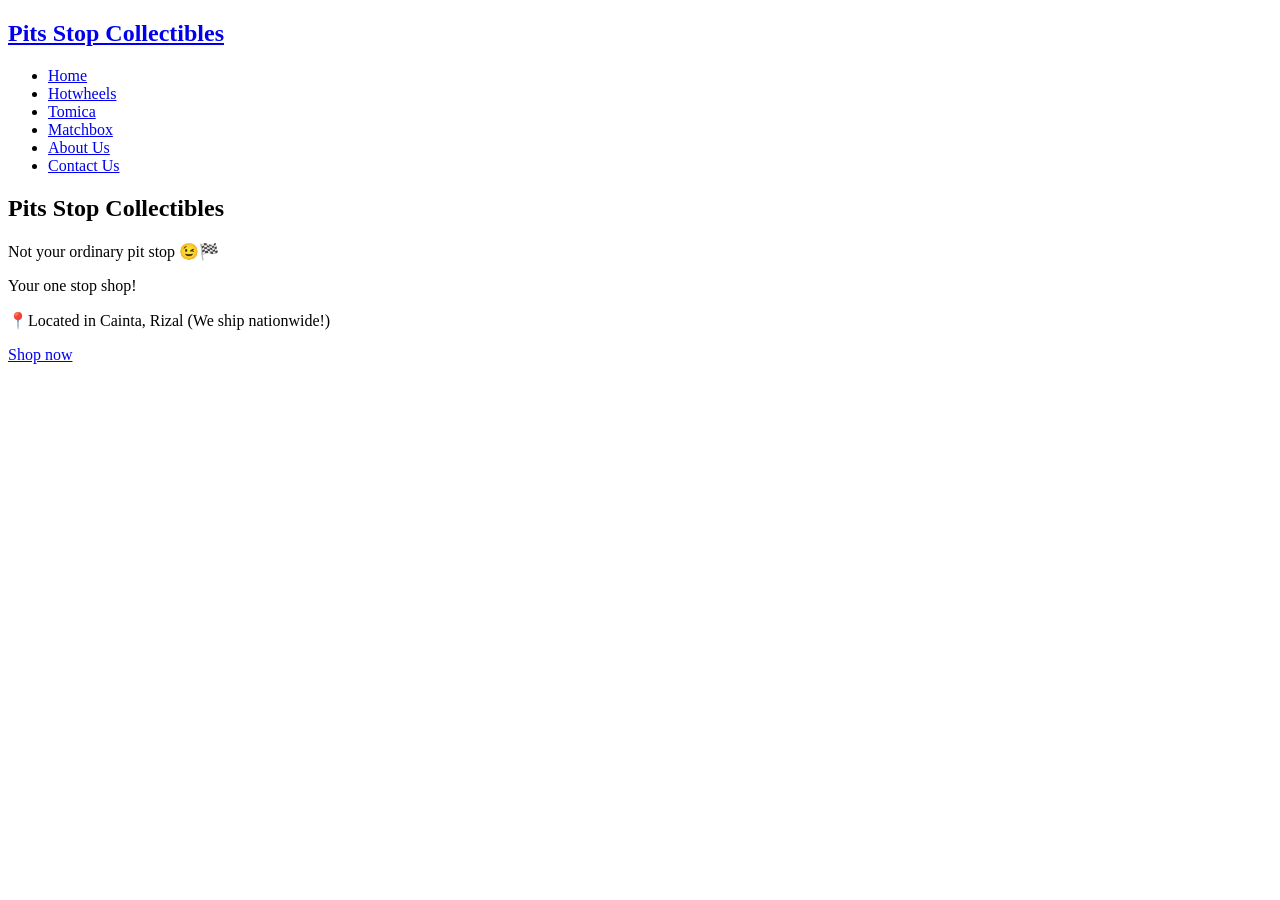
==== index.html @ 99518c8d "Add files via upload" ====
<!DOCTYPE html>
<html lang="en">
<head>
    <meta charset="UTF-8">
    <meta name="viewport" content="width=device-width, initial-scale=1.0">
    <title>Home | Pits Stop Collectibles</title>
    <link rel="icon" type="image/png" href="https://raw.githubusercontent.com/XyrishLey/Pits-Stops-Collectibles-Website/refs/heads/main/favicon.ico">
    <link href="https://fonts.googleapis.com/css2?family=Orbitron:wght@700&family=Inter:wght@400;700&display=swap" rel="stylesheet">
    <link rel="stylesheet" href="style.css">
</head>
<body>
    <header>
        <nav class="nav-bar">
            <a href="home.html" class="nav-logo">
                <h2 class="logo-text">Pits Stop Collectibles</h2>
            </a>
            <ul class="nav-menu">
                <li class="nav-item"><a href="index.html" class="nav-button">Home</a></li>
                <li class="nav-item"><a href="hotwheels.html" class="nav-button">Hotwheels</a></li>
                <li class="nav-item"><a href="tomica.html" class="nav-button">Tomica</a></li>
                <li class="nav-item"><a href="matchbox.html" class="nav-button">Matchbox</a></li>
                <li class="nav-item"><a href="aboutUs.html" class="nav-button">About Us</a></li>
                <li class="nav-item">
                    <a href="https://www.facebook.com/profile.php?id=61572190615239" class="nav-button">Contact Us</a>
                </li>
            </ul>
        </nav>
    </header>

    <section class="hero">
        <div class="hero-inner">
            <h1>Pits Stop Collectibles</h1>
            <p>Not your ordinary pit stop 😉🏁</p>
            <p>Your one stop shop!</p>
            <p>📍Located in Cainta, Rizal (We ship nationwide!)</p>
            <a href="hotwheels.html" class="cta-button">Shop now</a>
        </div>
    </section>
</body>
</html>
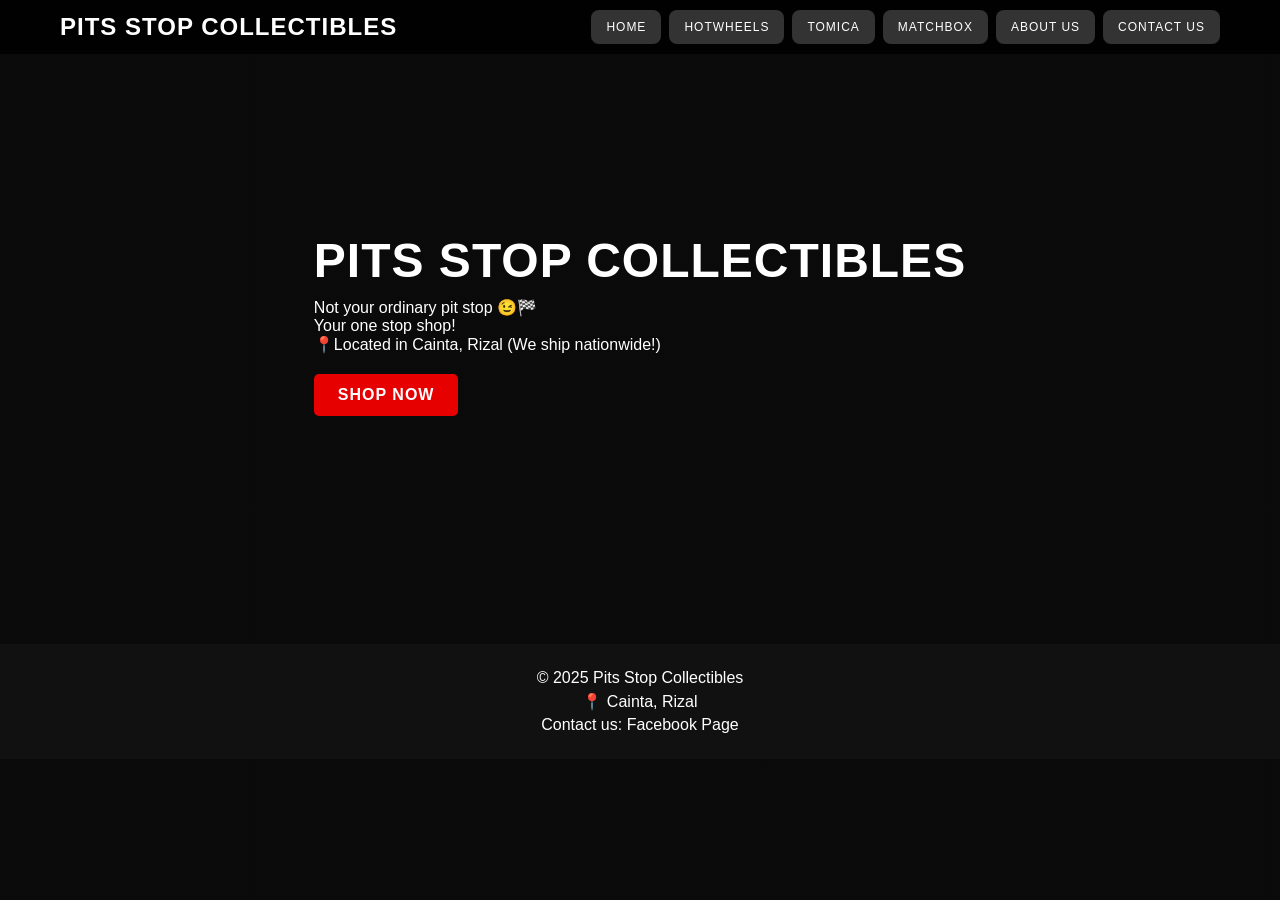
==== commit 64884852: "Merge pull request #1 from ivgatdula3598ant-sys/patch-2 Patch 2" ====
--- a/index.html
+++ b/index.html
@@ -36,5 +36,12 @@
             <a href="hotwheels.html" class="cta-button">Shop now</a>
         </div>
     </section>
+    
+    <footer>
+        <p>© 2025 Pits Stop Collectibles</p>
+        <p>📍 Cainta, Rizal</p>
+        <p>Contact us: Facebook Page</p>
+    </footer>
+    
 </body>
-</html>+</html>
--- a/style.css
+++ b/style.css
@@ -0,0 +1,245 @@
+* {
+    margin: 0;
+    padding: 0;
+    box-sizing: border-box;
+    font-family: 'Inter', sans-serif;
+}
+
+body {
+    margin: 0;
+    padding: 0;
+    background-image: linear-gradient(rgba(0, 0, 0, 0.4), rgba(0, 0, 0, 0.4)), 
+                      url('https://raw.githubusercontent.com/XyrishLey/Pits-Stops-Collectibles-Website/refs/heads/main/cover%20photo.jpg');
+    background-size: cover;
+    background-position: center;
+    background-attachment: fixed;
+    background-repeat: no-repeat;
+    background-color: #111;
+}
+
+.logo-text, .hero-inner h1, .product-card h3, .nav-button, .cta-button, .buy-btn {
+    font-family: 'Orbitron', sans-serif;
+    text-transform: uppercase;
+    letter-spacing: 1px;
+}
+
+header {
+    width: 100%;
+    background-color: rgba(0, 0, 0, 0.9);
+    padding: 10px 0;
+    position: relative; 
+    z-index: 10;
+}
+
+.hero {
+    margin-top: 0;
+    height: 60vh; 
+    width: 100%;
+    background: transparent;
+    display: flex;
+    flex-direction: column;
+    align-items: center;
+    justify-content: center;
+    color: white;
+}
+
+.hero-inner h1 {
+    font-size: 3rem;
+    margin-bottom: 10px;
+}
+
+.cta-button {
+    display: inline-block;
+    padding: 12px 24px;
+    background-color: #e60000;
+    color: white;
+    text-decoration: none;
+    border-radius: 5px;
+    font-weight: bold;
+    margin-top: 20px;
+    transition: transform 0.3s, background-color 0.3s;
+}
+
+.cta-button:hover {
+    transform: scale(1.1);
+    background-color: #ff0000;
+}
+
+.nav-logo {
+    color: inherit; 
+    text-decoration: none; 
+    display: inline-block;
+    transition: transform 0.3s;
+}
+
+.nav-logo:hover {
+    transform: scale(1.05);
+}
+
+.logo-text {
+    color: white;
+    margin: 0;
+    text-decoration: none;
+}
+
+.nav-bar {
+    display: flex;
+    justify-content: space-between;
+    align-items: center;
+    max-width: 1200px;
+    margin: 0 auto;
+    padding: 0 20px;
+}
+
+.nav-menu {
+    display: flex;
+    list-style: none;
+    gap: 8px;
+    margin: 0;
+    padding: 0;
+    align-items: center;
+}
+
+.nav-button {
+    display: inline-block;
+    padding: 10px 15px;
+    background-color: #333;
+    color: white;
+    text-decoration: none;
+    border-radius: 8px;
+    transition: 0.3s;
+    font-size: 0.75rem;
+    white-space: nowrap;
+}
+
+.nav-button:hover {
+    background-color: #555;
+    transform: translateY(-3px);
+    box-shadow: 0 5px 15px rgba(255, 255, 255, 0.1);
+}
+
+.products {
+    display: grid;
+    grid-template-columns: repeat(4, 1fr);
+    gap: 20px;
+    padding: 20px;
+    z-index: 1; 
+}
+
+.product-card {
+    background: rgba(255, 255, 255, 0.6);
+    backdrop-filter: blur(10px);
+    -webkit-backdrop-filter: blur(10px); 
+    border: 1px solid rgba(255, 255, 255, 0.3);
+    border-radius: 12px;
+    padding: 15px;
+    text-align: center;
+    box-shadow: 0 8px 32px rgba(0, 0, 0, 0.2);
+    transition: transform 0.3s, box-shadow 0.3s, background 0.3s;
+    cursor: pointer;
+}
+
+.product-card h3 {
+    color: #000;
+    margin-top: 10px;
+    font-size: 1rem;
+}
+
+.product-card p {
+    font-weight: bold;
+    color: #e60000;
+    margin: 5px 0;
+}
+
+.product-card:hover {
+    transform: translateY(-10px);
+    background: rgba(255, 255, 255, 0.85);
+    box-shadow: 0 10px 20px rgba(0, 0, 0, 0.4);
+}
+
+.product-card img {
+    width: auto;
+    height: 400px;
+    object-fit: contain;
+    border-radius: 10px;
+}
+
+.product-card button, .buy-btn {
+    background: #ff4d4d;
+    color: white;
+    border: none;
+    padding: 10px;
+    margin-top: 10px;
+    width: 100%;
+    border-radius: 8px;
+    cursor: pointer;
+    display: inline-block;
+    text-decoration: none;
+    transition: 0.3s;
+    font-weight: bold;
+}
+
+.product-card button:hover, .buy-btn:hover {
+    background: #e60000;
+    transform: scale(1.02);
+}
+
+.about-hero {
+    height: 90vh; 
+    width: 100%;
+    background: transparent; 
+    display: flex;
+    flex-direction: column;
+    align-items: center;
+    justify-content: center;
+    color: white;
+    text-align: center;
+}
+
+.social-container {
+    display: flex;
+    gap: 60px;
+    margin-bottom: 40px;
+}
+
+.social-box {
+    text-decoration: none;
+    color: white;
+    display: flex;
+    flex-direction: column;
+    align-items: center;
+    transition: transform 0.3s;
+}
+
+.social-box:hover {
+    transform: scale(1.1);
+}
+
+.social-box img {
+    width: 120px;
+    height: 120px;
+    margin-bottom: 10px;
+}
+
+.about-description {
+    max-width: 700px;
+    background: rgba(0, 0, 0, 0.7); 
+    padding: 20px;
+    border-radius: 10px;
+    font-size: 1.1rem;
+    line-height: 1.5;
+}
+
+footer {
+    width: 100%;
+    background: #111;
+    color: white;
+    text-align: center;
+    padding: 20px;
+    margin-top: 50px;
+    display: block;
+}
+
+footer p {
+    margin: 5px 0;
+}
